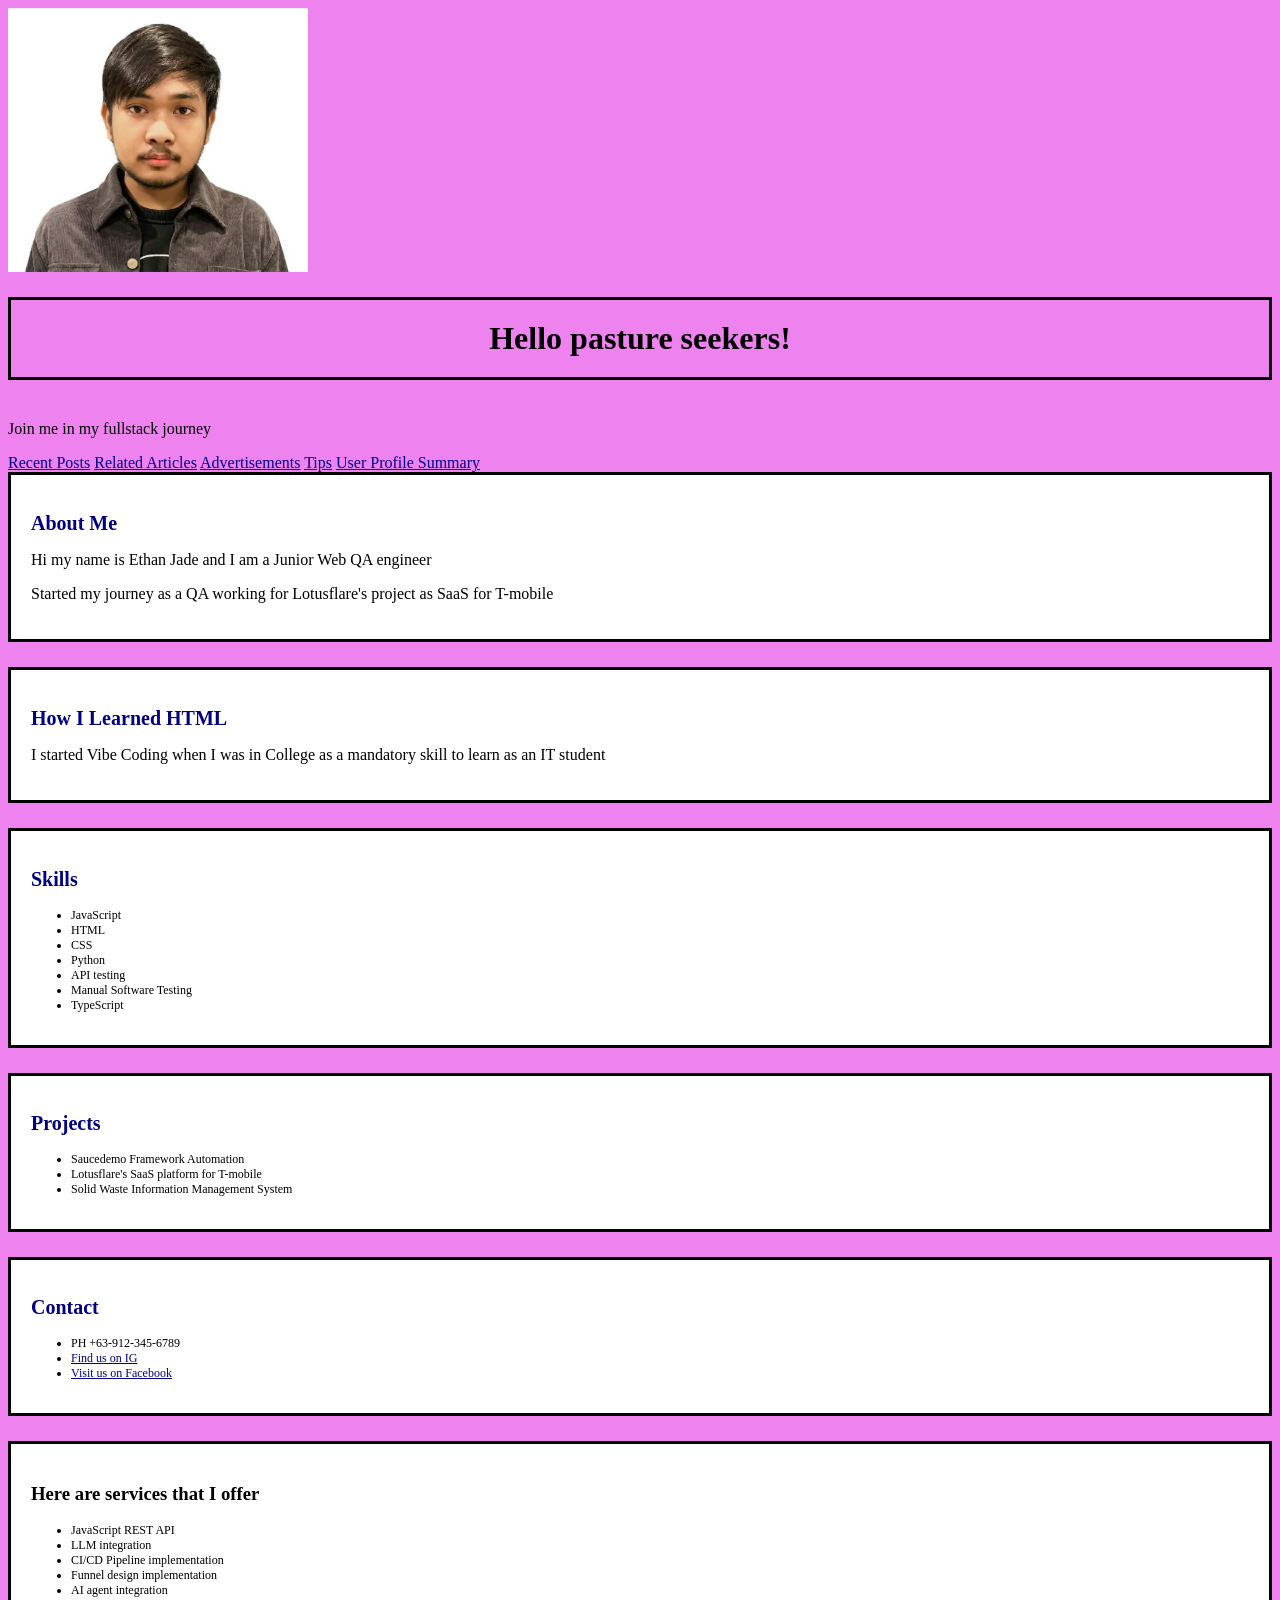
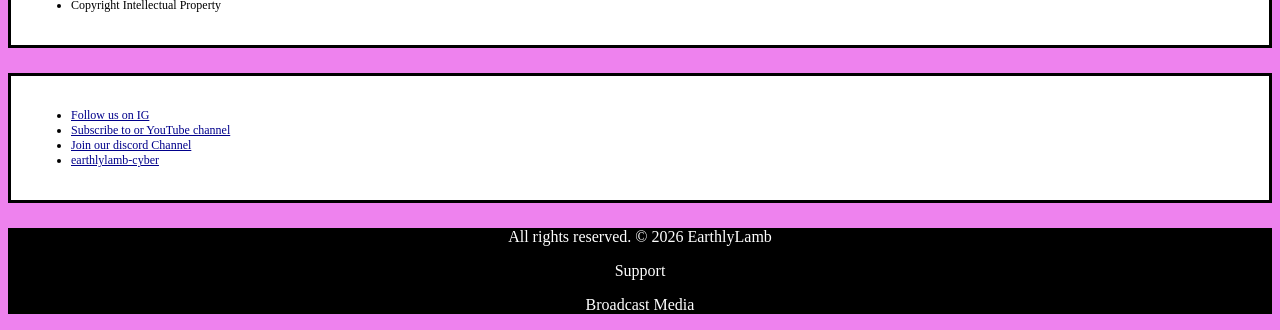
==== CSS/Lesson02/index.html @ 44df3253 "Beginning with CSS and cam to a halt with selectors design implementation" ====
<!DOCTYPE html>
<html>

    <head>

        <link rel="stylesheet" href="style.css">

        <title>EarthlyLamb Mania</title>
        

    </head>


<body>
    
    <header> 
        
        <img 
            src="profile.jpg"
            alt="Profile picture"
            width="300">

        <h1>Hello pasture seekers!</h1>
        
        <p>Join me in my fullstack journey</p>

    </header>

    <main>
        
        <aside>
            
            <nav>
                <a href="">Recent Posts</a>
                <a href="">Related Articles</a>
                <a href="">Advertisements</a>
                <a href="">Tips</a>
                <a href="">User Profile Summary</a>
            </nav>
       
        </aside>
        
        <section>
                <h2>About Me</h2>
                    <p>
                        Hi my name is Ethan Jade and I am a Junior Web QA engineer
                    </p>
                    <p>
                        Started my journey as a QA working for Lotusflare's project as SaaS for T-mobile
                    </p>
            </section>
        
        <article>

            <section>
                <h2>How I Learned HTML</h2>
                    <p>
                        I started Vibe Coding when I was in College as a mandatory skill to learn as an IT student
                    </p>
            </section>

        </article>

            <section>
                <h2>Skills</h2>
                    <ul>
                        <li>JavaScript</li>
                        <li>HTML</li>
                        <li>CSS</li>
                        <li>Python</li>
                        <li>API testing</li>
                        <li>Manual Software Testing</li>
                        <li>TypeScript</li>
                    </ul>
            </section>

            <section>

                <h2>Projects</h2>
                    <ul>
                        <li>Saucedemo Framework Automation</li>
                        <li>Lotusflare's SaaS platform for T-mobile</li>
                        <li>Solid Waste Information Management System</li>
                    </ul>

            </section>

            <section>
                <h2>Contact</h2>
                    <ul>
                        <li>PH +63-912-345-6789</li>
                        <li>
                            <a href="https://www.instagram.com" target="_blank">
                                Find us on IG</a>
                        </li>
                        <li>
                            <a href="https://www.facebook.com" target="_blank">
                                Visit us on Facebook</a>
                        </li>
                    </ul>
            </section>

            
        <section>

            <h3>Here are services that I offer</h3>

            <ul>
                <li>JavaScript REST API</li>
                <li>LLM integration</li>
                <li>CI/CD Pipeline implementation</li>
                <li>Funnel design implementation</li>
                <li>AI agent integration</li>
                <li>Copyright Intellectual Property</li>
            </ul>
            
        </section>

        
        
            <section>
                <nav>
                    <ul>
                        <li>
                            <a href="https://www.instagram.com" target="_blank">
                                Follow us on IG</a>
                        </li>
                        
                        <li>
                            <a href="https://www.youtube.com" target="_blank">
                                Subscribe to or YouTube channel</a>
                        </li>
                        
                        <li>
                            <a href="https://www.discord.com" target="_blank">
                                Join our discord Channel</a>

                        </li>
                        
                        <li>
                            <a href="https://www.github.com/earthlylambsandcraft-cyber/" target="_blank">
                                earthlylamb-cyber</a>
                        </li>
                    </ul>
                </nav>
            </section>
        
        <footer>

            
                <p>All rights reserved. © 2026 EarthlyLamb</p>
                <p>Support</p>
                <p>Broadcast Media</p>


        </footer>
        
    </main>
</body>
</html>
---- CSS/Lesson02/style.css ----
body {

    background-color: violet;

}

h1 {

    font-size: 32px;

    padding: 20px;

    border: 3px solid black;

    margin-bottom: 40px;

    text-align: center;
}

h2 {

    font-size: 20px;

    color: navy;
}

section {
    
    background-color: white;
    
    border: solid black;
    
    padding: 20px;

    margin-bottom: 25px;


}

a {

    color: darkblue

}

p {

    font-size: 16px;

    
}

ul {

    font-size: 12px;
}


footer {

    background-color: black;
    color:white;
    text-align: center;
}
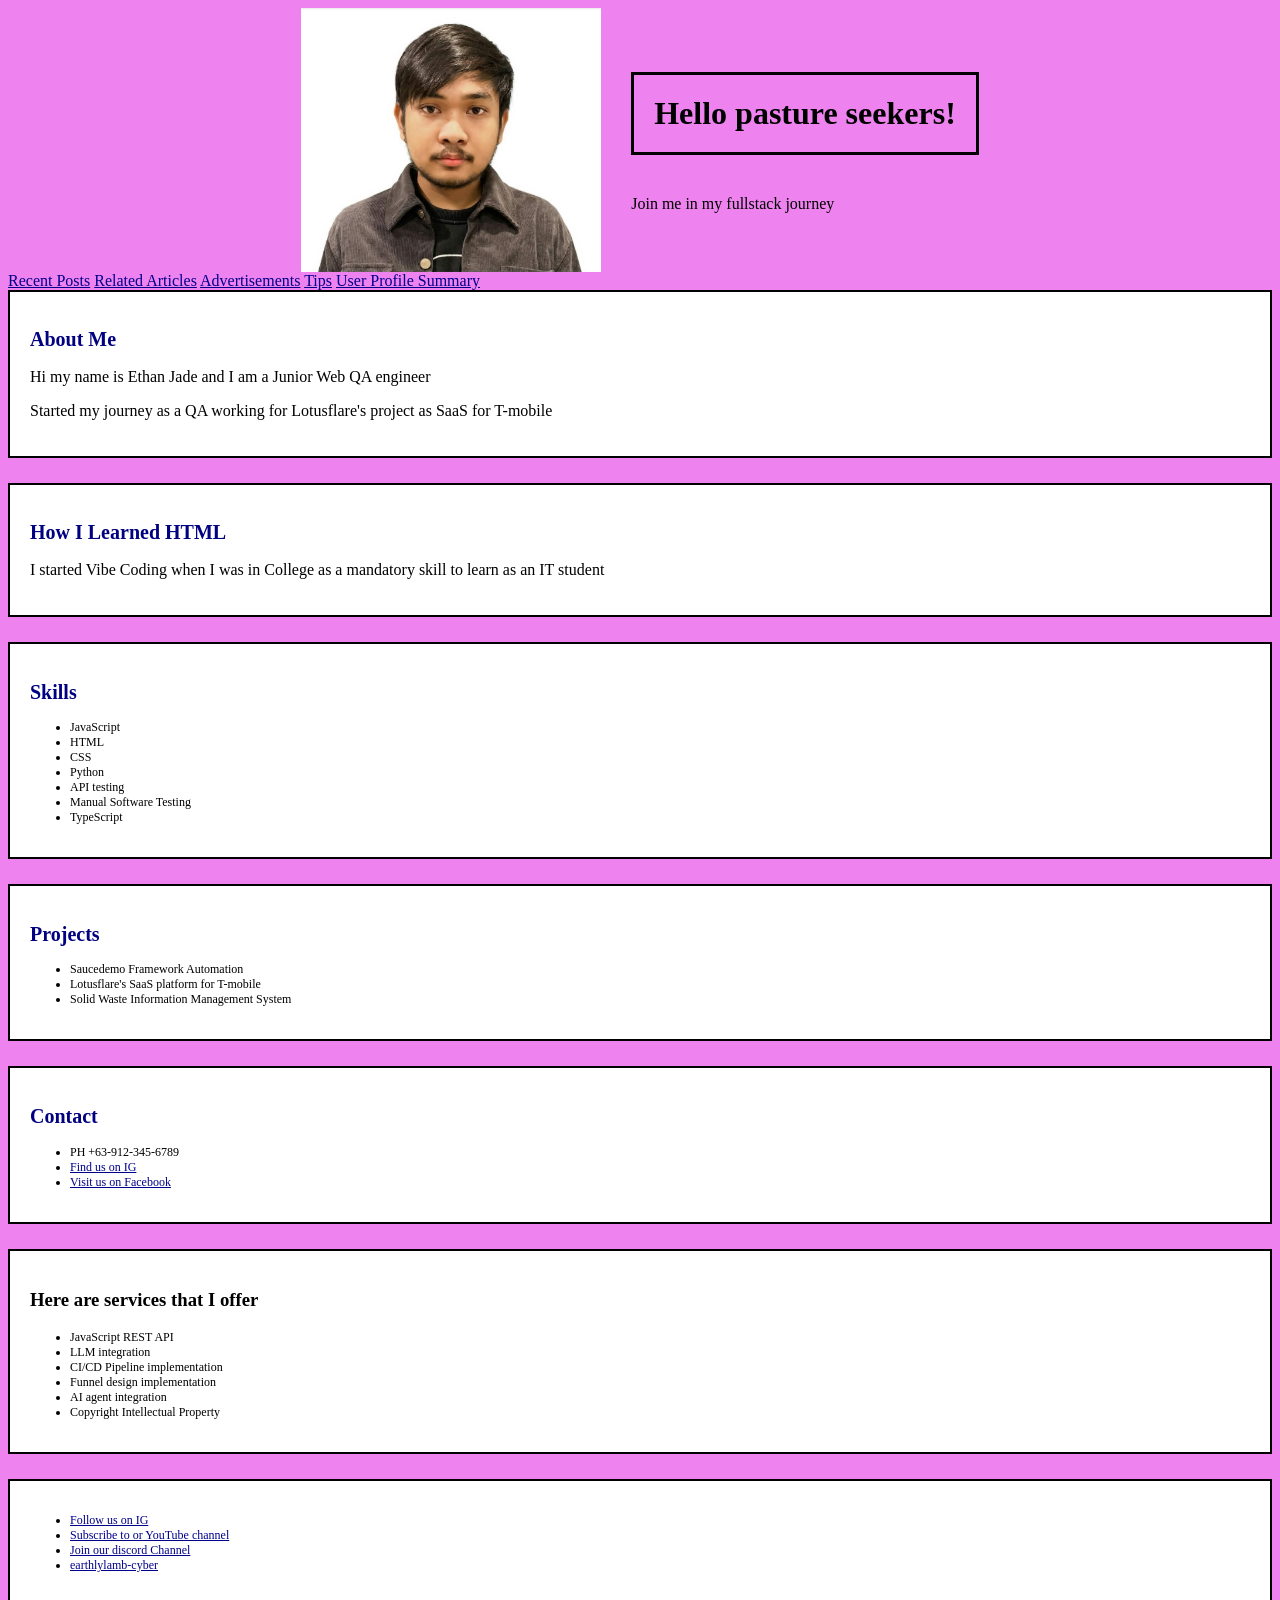
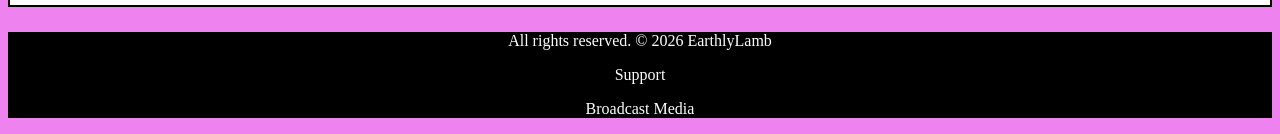
==== commit 42c5bf01: "feat(css): add CSS fundamentals and basic styling" ====
--- a/CSS/Lesson02/index.html
+++ b/CSS/Lesson02/index.html
@@ -19,10 +19,12 @@
             src="profile.jpg"
             alt="Profile picture"
             width="300">
-
-        <h1>Hello pasture seekers!</h1>
         
-        <p>Join me in my fullstack journey</p>
+        <div>
+            <h1>Hello pasture seekers!</h1>
+            
+            <p>Join me in my fullstack journey</p>
+        </div>
 
     </header>
 
--- a/CSS/Lesson02/style.css
+++ b/CSS/Lesson02/style.css
@@ -3,6 +3,21 @@
     background-color: violet;
 
 }
+
+
+header {
+
+    display: flex;
+
+    align-items: center;
+
+    gap: 30px;
+
+    justify-content: center;
+
+}
+
+
 
 h1 {
 
@@ -28,7 +43,7 @@
     
     background-color: white;
     
-    border: solid black;
+    border: 2px solid black;
     
     padding: 20px;
 
